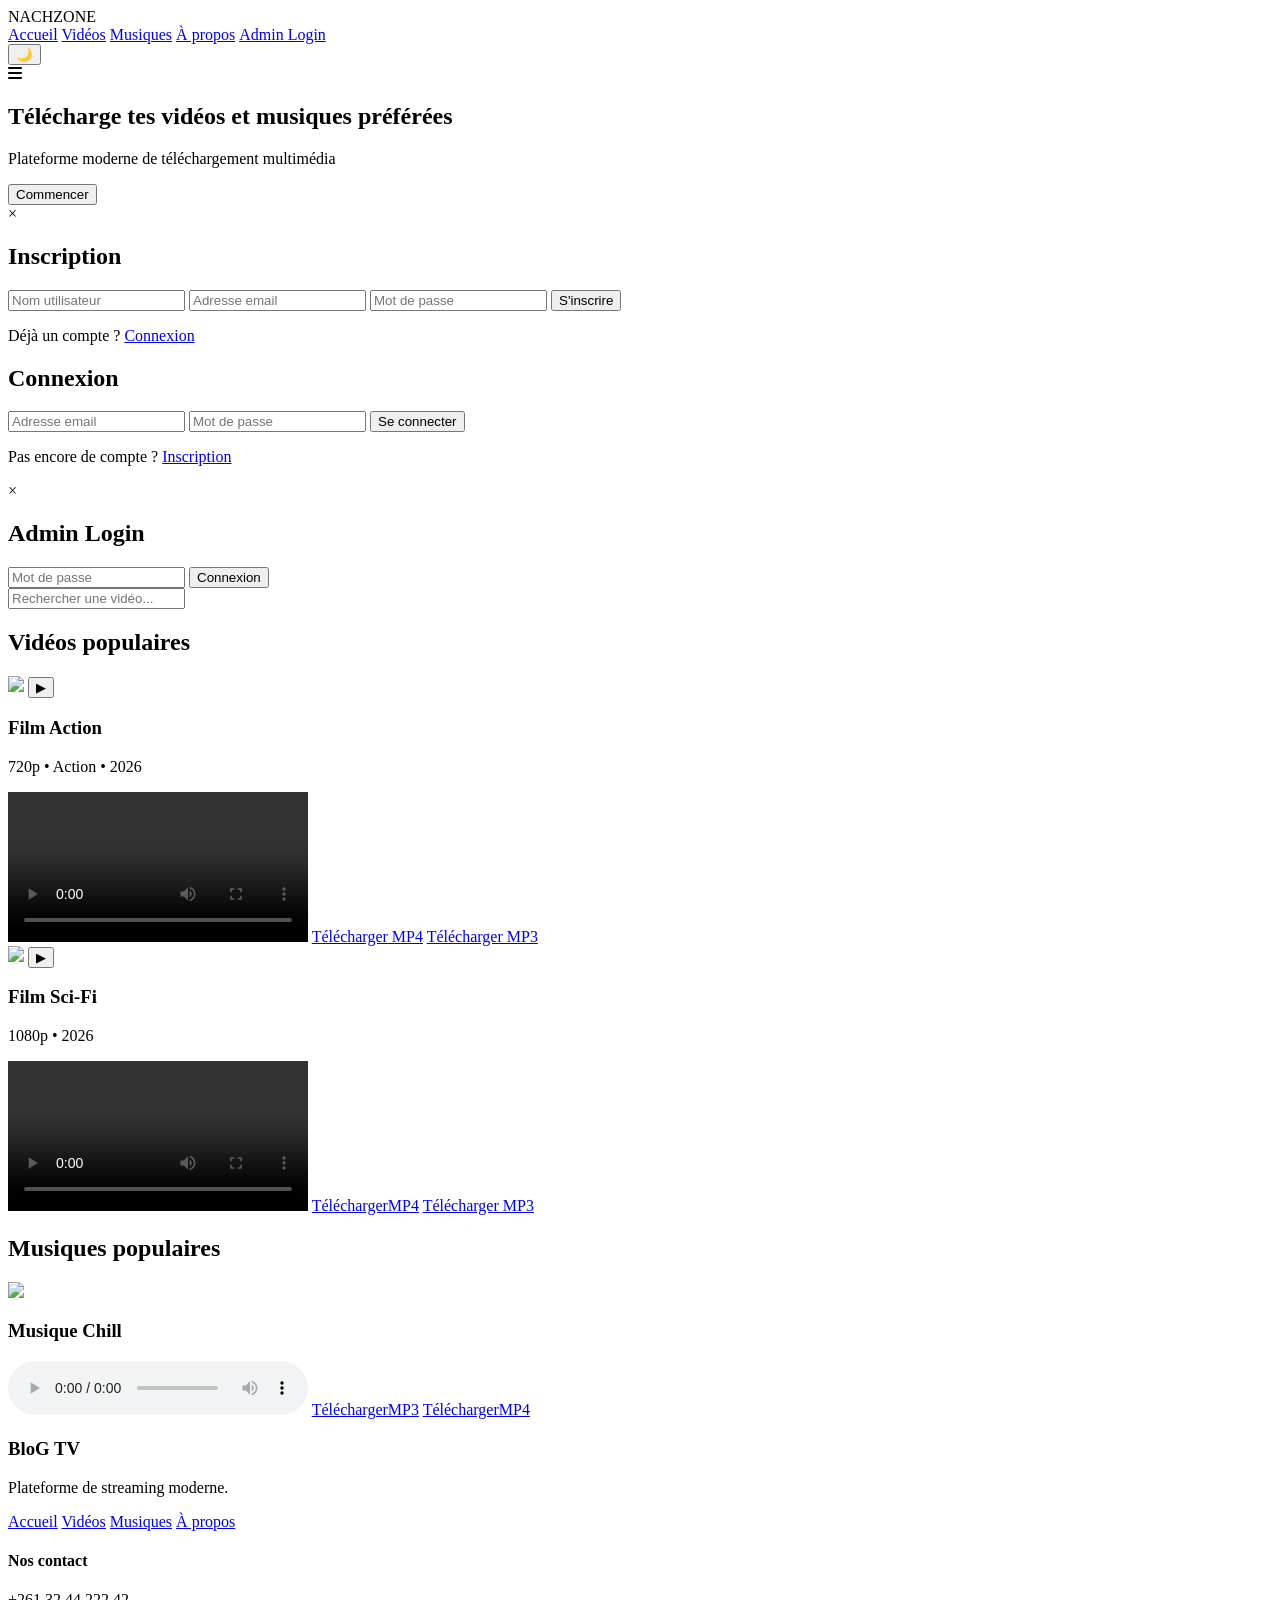
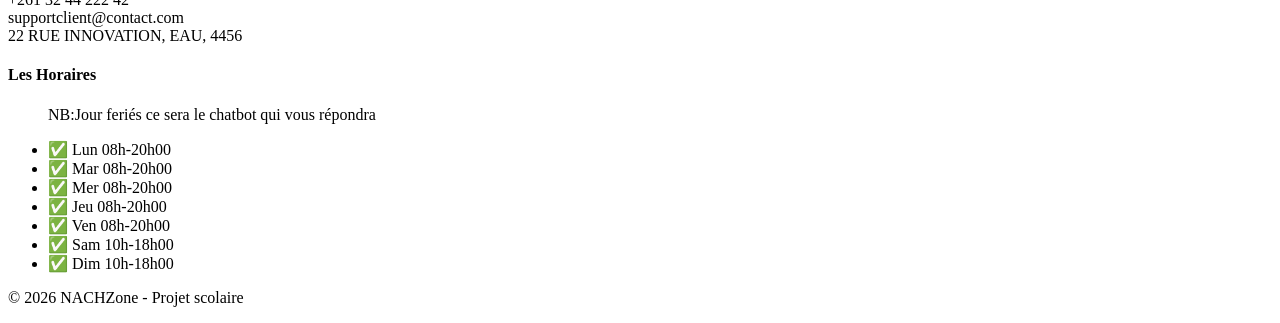
==== index.html @ 18f16310 "Add files via upload" ====
<!DOCTYPE html>
<html lang="fr">

<head>
  <meta charset="UTF-8">
  <meta name="viewport" content="width=device-width, initial-scale=1.0">
  <title>NACHZONE</title>

  <link rel="stylesheet" href="style.css">
  <link rel="stylesheet"
    href="https://cdnjs.cloudflare.com/ajax/libs/font-awesome/6.5.1/css/all.min.css">
</head>

<body>

<!-- HEADER -->
<header class="header">

  <div class="logo">NACHZONE</div>

  <nav class="navbar" id="navbar">
    <a href="index.html">Accueil</a>
    <a href="videos.html">Vidéos</a>
    <a href="musique.html">Musiques</a>
    <a href="apropos.html">À propos</a>

    <!-- ADMIN -->
  <a href="#" id="adminLoginBtn">Admin Login</a>
<a href="admin.html" id="adminLink" style="display:none;">Admin Panel</a>
  </nav>

  <div class="header-right">
    <button id="themeToggle" class="theme-btn">🌙</button>

    <div class="burger" id="burger">
      <i class="fa-solid fa-bars"></i>
    </div>
  </div>

</header>

<!-- HERO -->
<section class="hero">

  <div class="hero-content">
    <h1>Télécharge tes vidéos et musiques préférées</h1>
    <p>Plateforme moderne de téléchargement multimédia</p>

    <button id="openModal">Commencer</button>
  </div>

</section>

<!-- MODAL LOGIN / REGISTER -->
<div class="modal" id="modal">

  <div class="form-box">

    <span class="close" id="closeModal">&times;</span>

    <!-- INSCRIPTION -->
    <div id="registerContainer">

      <h2>Inscription</h2>

      <form id="registerForm">
        <input type="text" placeholder="Nom utilisateur" required>
        <input type="email" placeholder="Adresse email" required>
        <input type="password" placeholder="Mot de passe" required>

        <button type="submit">S'inscrire</button>
      </form>

      <p>
        Déjà un compte ?
        <a href="#" id="showLogin">Connexion</a>
      </p>

    </div>

    <!-- CONNEXION -->
    <div id="loginContainer" class="hidden">

      <h2>Connexion</h2>

      <form id="loginForm">
        <input type="email" placeholder="Adresse email" required>
        <input type="password" placeholder="Mot de passe" required>

        <button type="submit">Se connecter</button>
      </form>

      <p>
        Pas encore de compte ?
        <a href="#" id="showRegister">Inscription</a>
      </p>

    </div>

  </div>

</div>

<!-- MODAL ADMIN -->
<div class="modal" id="adminModal">

  <div class="form-box">

    <span class="close" id="closeAdminModal">&times;</span>

    <h2>Admin Login</h2>

    <input type="password" id="adminPassword" placeholder="Mot de passe">

    <button id="adminLoginSubmit">Connexion</button>

  </div>

</div>

<!-- RECHERCHE -->
<section class="search-section">
  <input type="text" id="searchInput" placeholder="Rechercher une vidéo...">
</section>

<!-- VIDEOS -->
<section class="videos-section locked">
    <div id="videoContainer"></div>

  <h2>Vidéos populaires</h2>

  <div class="video-container">

    <div class="video-card">
      <div class="thumbnail">
        <img src="https://picsum.photos/400/250?1">
        <button class="play-btn">▶</button>
      </div>

      <div class="video-info">
        <h3>Film Action</h3>
        <p>720p • Action • 2026</p>

        <video controls class="video-player">
          <source src="assets/videos/video1.mp4" type="video/mp4">
        </video>

        <a href="assets/videos/video1.mp4" download>Télécharger MP4</a>
        <a href="assets/videos/music1.mp3" download>Télécharger MP3</a>
      </div>
    </div>

    <div class="video-card">
      <div class="thumbnail">
        <img src="https://picsum.photos/400/250?2">
        <button class="play-btn">▶</button>
      </div>

      <div class="video-info">
        <h3>Film Sci-Fi</h3>
        <p>1080p • 2026</p>

        <video controls class="video-player">
          <source src="assets/videos/video2.mp4" type="video/mp4">
        </video>

        <a href="assets/videos/video2.mp4" download>TéléchargerMP4</a>
         <a href="assets/videos/music2.mp3" download>Télécharger MP3</a>
      </div>
    </div>

  </div>

</section>

<!-- MUSIQUE -->
<section class="music-section locked">

  <h2>Musiques populaires</h2>

  <div class="music-container">

    <div class="music-card">
      <img src="https://picsum.photos/300/200?3">

      <h3>Musique Chill</h3>

      <audio controls>
        <source src="assets/musiques/music1.mp3" type="audio/mpeg">
      </audio>

      <a href="assets/musiques/music1.mp3" download>TéléchargerMP3</a>
       <a href="assets/videos/video2.mp4" download>TéléchargerMP4</a>
    </div>

  </div>

</section>

<!-- FOOTER -->
<footer>
    <div class="footer-container">

      <div class="footer-col">

        <h3>BloG TV</h3>

        <p>
          Plateforme de streaming moderne.
        </p>

      </div>

      <div class="footer-col">

        <div class="navigations">
  <a href="index.html">Accueil</a>
  <a href="videos.html">Vidéos</a>
  <a href="musique.html">Musiques</a>
  <a href="apropos.html">À propos</a>
</div>
      </div>
<div class="footer-col">
        <h4>Nos contact</h4>
        <p>
          +261 32 44 222 42 <br>
        supportclient@contact.com <br>
        22 RUE INNOVATION, EAU, 4456</p>
      </div>
      <div class="footer-col">
      <h4> Les Horaires</h4>
      <ul class="liste-horaires">
        <p> NB:Jour feriés ce sera le chatbot qui vous répondra</p>
        <li>✅ Lun 08h-20h00</li>
         <li>✅ Mar 08h-20h00</li>
          <li>✅ Mer 08h-20h00</li>
            <li>✅ Jeu 08h-20h00</li>
             <li>✅ Ven 08h-20h00</li>
              <li>✅ Sam 10h-18h00</li>
               <li>✅ Dim 10h-18h00</li>
      </ul>
      </div>

    </div>
  
  <p>© 2026 NACHZone - Projet scolaire</p>
</footer>
<!-- JS -->
<script src="j.js"></script>

</body>
</html>
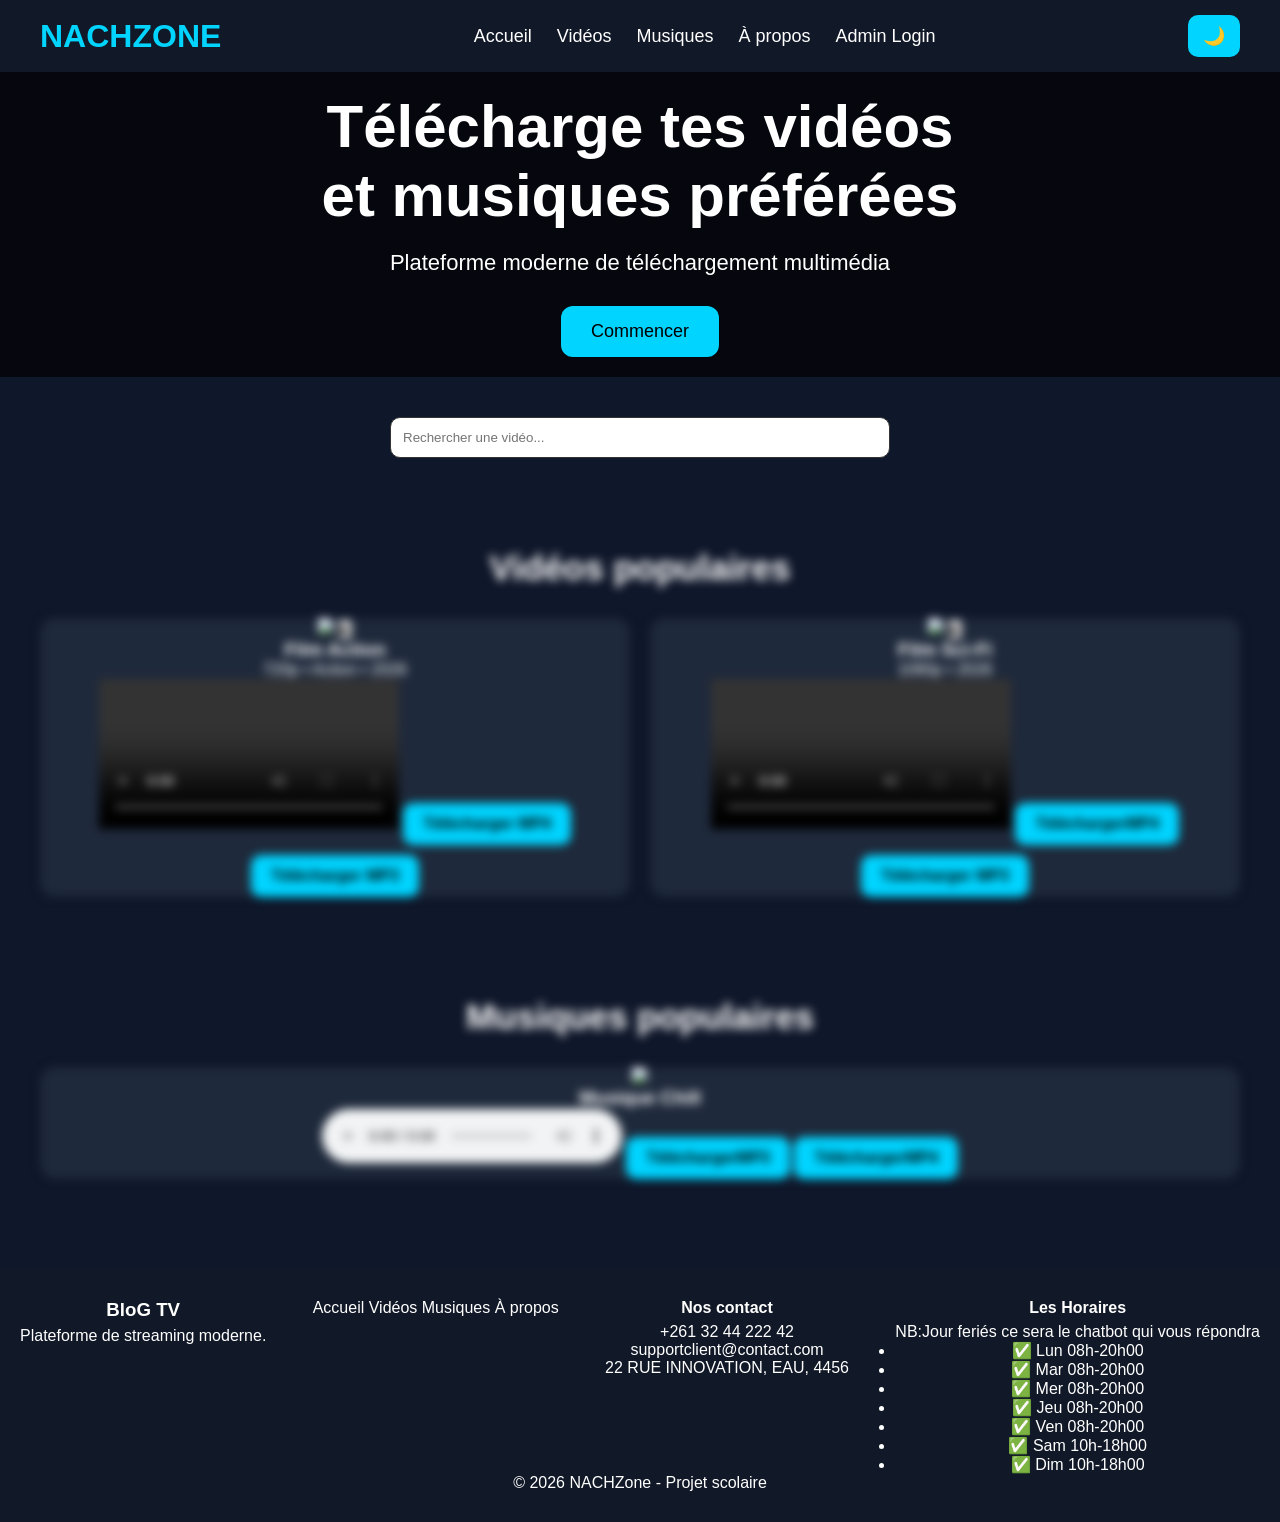
==== commit b24ff08d: "Update index.html" ====
--- a/index.html
+++ b/index.html
@@ -6,7 +6,7 @@
   <meta name="viewport" content="width=device-width, initial-scale=1.0">
   <title>NACHZONE</title>
 
-  <link rel="stylesheet" href="style.css">
+  <link rel="stylesheet" href="Style.css">
   <link rel="stylesheet"
     href="https://cdnjs.cloudflare.com/ajax/libs/font-awesome/6.5.1/css/all.min.css">
 </head>
@@ -249,4 +249,4 @@
 <script src="j.js"></script>
 
 </body>
-</html>+</html>
--- a/Style.css
+++ b/Style.css
@@ -0,0 +1,369 @@
+/* =========================
+   RESET
+========================= */
+* {
+  margin: 0;
+  padding: 0;
+  box-sizing: border-box;
+  font-family: Arial, sans-serif;
+}
+
+body {
+  background: #0f172a;
+  color: white;
+  transition: 0.3s;
+  overflow-x: hidden;
+}
+
+/* =========================
+   MODE CLAIR
+========================= */
+body.light {
+  background: #f1f5f9;
+  color: #111;
+}
+
+/* HEADER + NAV */
+.header {
+  width: 100%;
+  background: #111827;
+  padding: 15px 40px;
+  display: flex;
+  justify-content: space-between;
+  align-items: center;
+  position: sticky;
+  top: 0;
+  z-index: 1000;
+}
+
+body.light .header {
+  background: white;
+}
+
+.logo {
+  font-size: 32px;
+  font-weight: bold;
+  color: #00d4ff;
+}
+
+.navbar {
+  display: flex;
+  gap: 25px;
+}
+
+.navbar a {
+  color: white;
+  text-decoration: none;
+  font-size: 18px;
+  transition: 0.3s;
+}
+
+.navbar a:hover {
+  color: #00d4ff;
+}
+
+body.light .navbar a {
+  color: black;
+}
+
+/* BUTTONS */
+.theme-btn {
+  border: none;
+  padding: 10px 15px;
+  border-radius: 10px;
+  cursor: pointer;
+  background: #00d4ff;
+  font-size: 18px;
+}
+
+.burger {
+  display: none;
+  font-size: 30px;
+  cursor: pointer;
+  color: white;
+}
+
+body.light .burger {
+  color: black;
+}
+
+/* HERO */
+.hero {
+  height: 140vh;
+  display: flex;
+  justify-content: center;
+  align-items: center;
+  text-align: center;
+   background:
+    linear-gradient(rgba(0,0,0,0.7), rgba(0,0,0,0.7)),
+    url('https://images.unsplash.com/photo-1493225457124-a3eb161ffa5f?q=80&w=1200') center/cover no-repeat;
+    background-size: 120%;
+
+}
+.hero-content{
+  max-width: 700px;
+  padding: 20px;
+}
+.hero-content h1 {
+  font-size: 60px;
+  margin-bottom: 20px;
+}
+
+.hero-content p {
+  font-size: 22px;
+  margin-bottom: 30px;
+}
+
+.hero-content button {
+  padding: 15px 30px;
+  border: none;
+  border-radius: 12px;
+  background: #00d4ff;
+  color: black;
+  cursor: pointer;
+  font-size: 18px;
+  transition: 0.3s;
+}
+
+/* MODAL */
+.modal {
+  display: none;
+  position: fixed;
+  top: 0;
+  left: 0;
+  width: 100%;
+  height: 100%;
+  background: rgba(0,0,0,0.85);
+  justify-content: center;
+  align-items: center;
+  z-index: 9999;
+}
+
+.form-box {
+  width: 350px;
+  background: white;
+  color: black;
+  padding: 30px;
+  border-radius: 20px;
+  text-align: center;
+}
+
+.form-box input {
+  width: 100%;
+  padding: 12px;
+  margin: 10px 0;
+  border-radius: 10px;
+  border: 1px solid #ccc;
+}
+
+.form-box button {
+  width: 100%;
+  padding: 12px;
+  border: none;
+  border-radius: 10px;
+  background: #00d4ff;
+  cursor: pointer;
+}
+
+.close {
+  position: absolute;
+  top: 10px;
+  right: 15px;
+  font-size: 25px;
+  cursor: pointer;
+}
+
+/* SEARCH */
+.search-section {
+  padding: 40px 20px;
+  text-align: center;
+}
+
+.search-section input {
+  width: 70%;
+  max-width: 500px;
+  padding: 12px;
+  border-radius: 10px;
+  border: none;
+}
+
+/* VIDEOS + MUSIC */
+.videos-section,
+.music-section {
+  padding: 50px 40px;
+}
+
+.videos-section h2,
+.music-section h2 {
+  text-align: center;
+  margin-bottom: 30px;
+  font-size: 35px;
+}
+
+.video-container,
+.music-container {
+  display: grid;
+  grid-template-columns: repeat(auto-fit, minmax(280px, 1fr));
+  gap: 20px;
+}
+
+.video-card,
+.music-card {
+  background: #1e293b;
+  border-radius: 15px;
+  overflow: hidden;
+  text-align: center;
+  transition: 0.3s;
+}
+
+.video-card:hover {
+  transform: translateY(-5px);
+}
+
+/* LOCK */
+.locked {
+  filter: blur(5px);
+  pointer-events: none;
+}
+
+/* DOWNLOAD BUTTON */
+.video-info a,
+.music-card a {
+  display: inline-block;
+  margin-top: 10px;
+  padding: 12px 20px;
+  background: #00d4ff;
+  color: black;
+  border-radius: 10px;
+  text-decoration: none;
+  font-weight: bold;
+  transition: 0.3s;
+}
+
+.video-info a:hover,
+.music-card a:hover {
+  transform: scale(1.05);
+}
+
+/* =========================
+   FOOTER PROPRE
+========================= */
+footer {
+  text-align: center;
+  padding: 30px 20px;
+  background: #111827;
+  color: white;
+  margin-top: 40px;
+}
+
+.footer-container {
+  display: flex;
+  justify-content: space-between;
+  flex-wrap: wrap;
+  gap: 30px;
+}
+
+.footer-col {
+  display: flex;
+  flex-direction: column;
+  gap: 6px;
+}
+
+/* footer text */
+footer p,
+footer li,
+footer h3,
+footer h4,
+footer a {
+  color: white;
+  text-decoration: none;
+}
+
+/* MODE CLAIR FOOTER */
+body.light footer {
+  background: white;
+  color: black;
+}
+
+body.light footer p,
+body.light footer li,
+body.light footer h3,
+body.light footer h4,
+body.light footer a {
+  color: black;
+}
+
+/* =========================
+   RESPONSIVE
+========================= */
+@media (max-width: 768px) {
+
+  .burger {
+    display: block;
+  }
+
+  .navbar {
+    display: none;
+    position: absolute;
+    top: 70px;
+    right: 0;
+    background: #111827;
+    flex-direction: column;
+    padding: 20px;
+  }
+
+  .navbar.active {
+    display: flex;
+  }
+
+  .hero-content h1 {
+    font-size: 32px;
+  }
+
+  .hero-content p {
+    font-size: 16px;
+  }
+}
+html, body {
+  height: 100%;
+}
+
+body {
+  display: flex;
+  flex-direction: column;
+  min-height: 100vh;
+}
+.download-btn {
+  display: inline-block;
+  margin-top: 10px;
+  padding: 12px 20px;
+  background: #00d4ff;
+  color: black;
+  border-radius: 10px;
+  text-decoration: none;
+  font-weight: bold;
+  transition: 0.3s;
+}
+
+.download-btn:hover {
+  transform: scale(1.05);
+  background: #00bcd4;
+}
+.search-section input {
+  padding: 12px;
+  border-radius: 10px;
+  border: 1px solid #333;
+  outline: none;
+}
+
+/* 🌑 MODE SOMBRE (body normal) */
+body:not(.light) .search-section input {
+  background: white;
+  color: black;
+}
+
+/* 🌕 MODE CLAIR */
+body.light .search-section input {
+  background: black;
+  color: white;
+}
